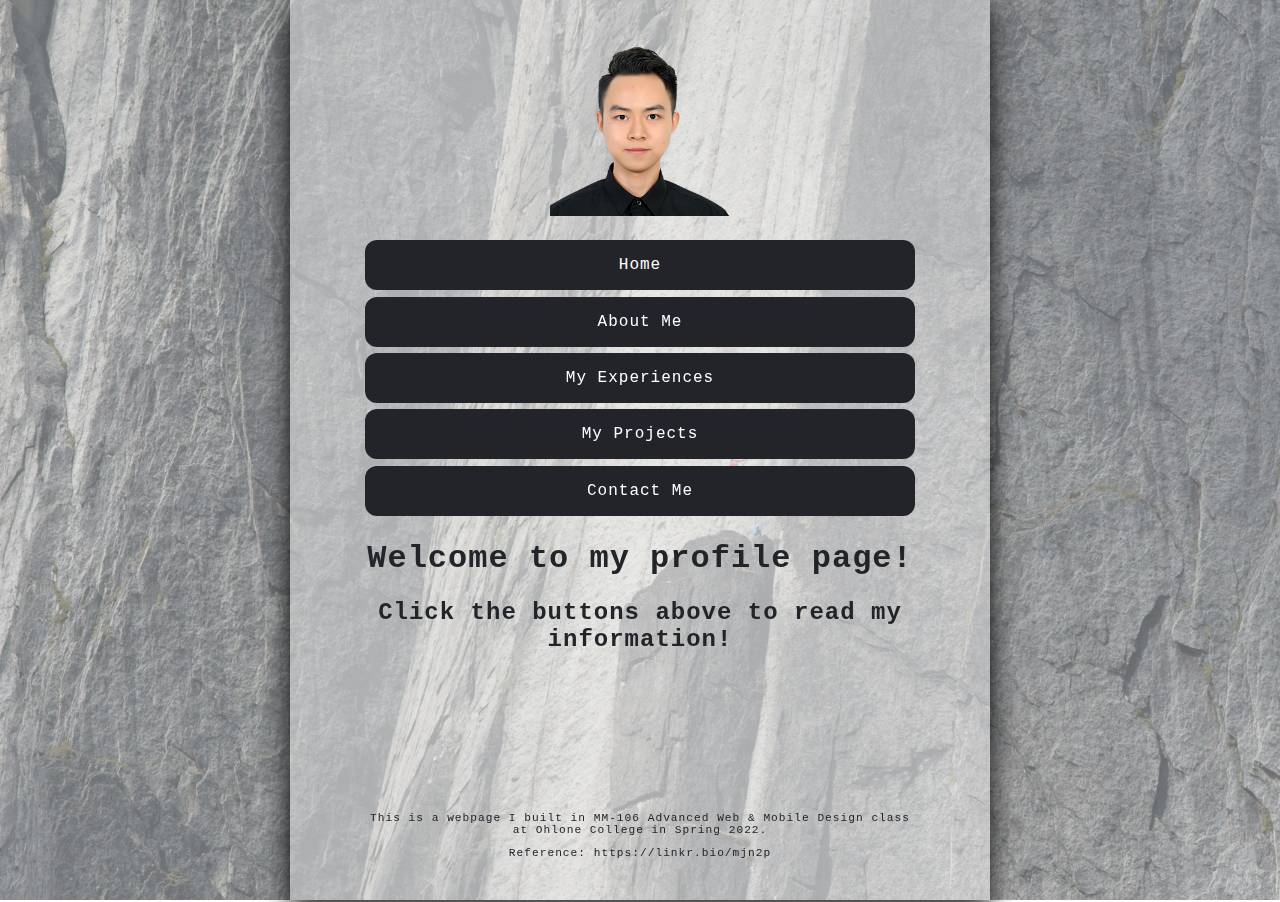
==== index.html @ 90911acf "create 5 pages" ====
<!DOCTYPE html>
<html lang="en">

<head>
    <title>Haoze Chen's Profile</title>
    <meta charset="UTF-8">
    <meta name="viewport" content="width=device-width, initial-scale=1">
    <meta http-equiv="X-UA-Compatible" content="chrome=1">
    <link href="/style.css" rel="stylesheet">
</head>

<body>
    <div class="landing">
        <div class="content-background" style="background-color: rgba(241, 241, 241, 0.479);"></div>
            <div class="content-wrapper">
                <section class="resume">
                    <figure class="avatar">
                        <picture>
                            <source srcset="/images/avatar.png" media="(min-width: 800px)">
                            <source srcset="/images/avatar_small.jpg" media="(min-width: 600px)">
                            <source srcset="/images/avatar_small.jpg" media="(min-width: 400px)">
                            <img width="60%" src="/images/avatar.png" alt="Haoze's Avatar">
                        </picture>
                    </figure>
                    <nav class="navigation">
                        <a target="_self" href="/index.html">Home</a>
                        <a target="_self" href="/html/about.html">About Me</a>
                        <a target="_self" href="/html/experience.html">My Experiences</a>
                        <a target="_self" href="/html/projects.html">My Projects</a>
                        <a target="_self" href="/html/contact.html">Contact Me</a>
                    </nav>
                </section>
                <header class="header">
                    <h1>Welcome to my profile page!</h1>
                    <h2>Click the buttons above to read my information!</h2>
                </header>
                <footer class="footer">
                    <p>This is a webpage I built in MM-106 Advanced Web & Mobile Design class at Ohlone College in Spring 2022.</p>
                    <p>Reference: https://linkr.bio/mjn2p</p>
                </footer>
            </div>
        </div>
</body>

</html>
---- style.css ----
*{
    font-family: 'Courier New', Courier, monospace;
    text-align: center;
}
*, :after, :before {
    box-sizing: border-box;
}
div,article {
    display: block;
}
body::before{
    content: "";
    background-image: url("images/background.jpg");
    opacity: 0.6;
    background-size: cover;
    position:fixed;
    top: 0px;
    right: 0px;
    bottom: 0px;
    left: 0px;
    z-index: -1;
}
body{
    font-size: 1rem;
    margin: 0 auto;
    padding: 0;
    letter-spacing: 1px;
    color: #212529;
    text-align: left;
}
.landing{
    position: absolute;
    top: 0px;
    right: 0px;
    bottom: 0px;
    left: 0px;
    box-sizing: border-box;
}
.content-background{
    position: fixed;
    width: 100vw;
    height: 100vh;
    background-repeat: no-repeat;
    background-size: cover;
    background-position: 50%;
    top: 0;
    left: 50%;
    transform: translateX(-50%);
    max-width: 700px;
    box-shadow: 0 7px 26px 0 rgb(0, 0, 0,1);
}
.landing,.content-wrapper{
    display: flex;
    flex-direction: column;
    position: relative;
    width: 100%;
    max-width: 550px;
    padding: 10px 0 0;
    margin: 0 auto;
}
.content,.content-wrapper{
    width: 100%;
    flex: 1;
}
.content{
    position: relative;
    display: flex;
    justify-content: space-between;
    align-items: center;
    z-index: 0;
    /* min-height: 100vh; */
    /* min-width: calc(100vh - var(--vh-offset, 0px)); */
    box-sizing: border-box;
}
article{
    display: flex;
    flex-direction: column;
    background: rgba(151, 151, 151, 0.4);
    flex:2;
    overflow: hidden;
    border-radius: 12px;
    padding: 20px 10px;
    font-weight: bold;
}
/* .navigation{
    float: left;
    display: block;
    position: fixed;
} */
.navigation{
    display: flex;
    flex-direction: column;
    justify-content: space-between;
    justify-content: space-around;
    align-items: center;
    flex:1;

    overflow: hidden;
}

.navigation a{
    background: rgb(35, 36, 41);
    overflow: hidden;
    border-radius: 12px;
    box-sizing: border-box;
    padding: 20px;
    min-height: 50px;
    display: inline-block;

    font-size: 1rem;
    color: white;
    text-decoration: none;
    padding-left: 1rem;
    padding-right: 1rem;
    padding-top: 1rem;
    padding-bottom: 1rem;
    margin: 0.2rem 0.2rem;

    width: 100%;

}

a:hover{
    opacity: 0.6;
}

.footer{
    padding-top: 8rem;
    padding-bottom: 2rem;
    font-size: 0.7rem;
}
.avatar{
    position: relative;
    display: flex;
    flex-direction: column;
    justify-content: space-around;
    align-items: center;
}

@media screen and (max-width:800px){
    article{
        font-size: 0.8rem;
        letter-spacing: 1px;
        font-weight: bold;
        line-height: 1.5;
    }
    a,header,.navigation{
        font-size: 0.8rem;
    }
}

@media screen and (max-width:600px){
    article{
        font-size: 0.6rem;
        letter-spacing: 1px;
        font-weight: bold;
        line-height: 1.5;
    }
    a,header,.navigation{
        font-size: 0.6rem;
    }
    .navigation{
        flex-flow: column;
    }
}

@media screen and (max-width:400px){

    .navigation,a{
        font-size: 0.4rem;
        flex-flow: column;
        display: flex;
        /* flex:1; */
        flex-direction: column;
    }
    article{
        font-size: 0.4rem;
        letter-spacing: 1px;
        line-height: 1.5;
    }
    a,header,.navigation{
        font-size: 0.4rem;
    }
}
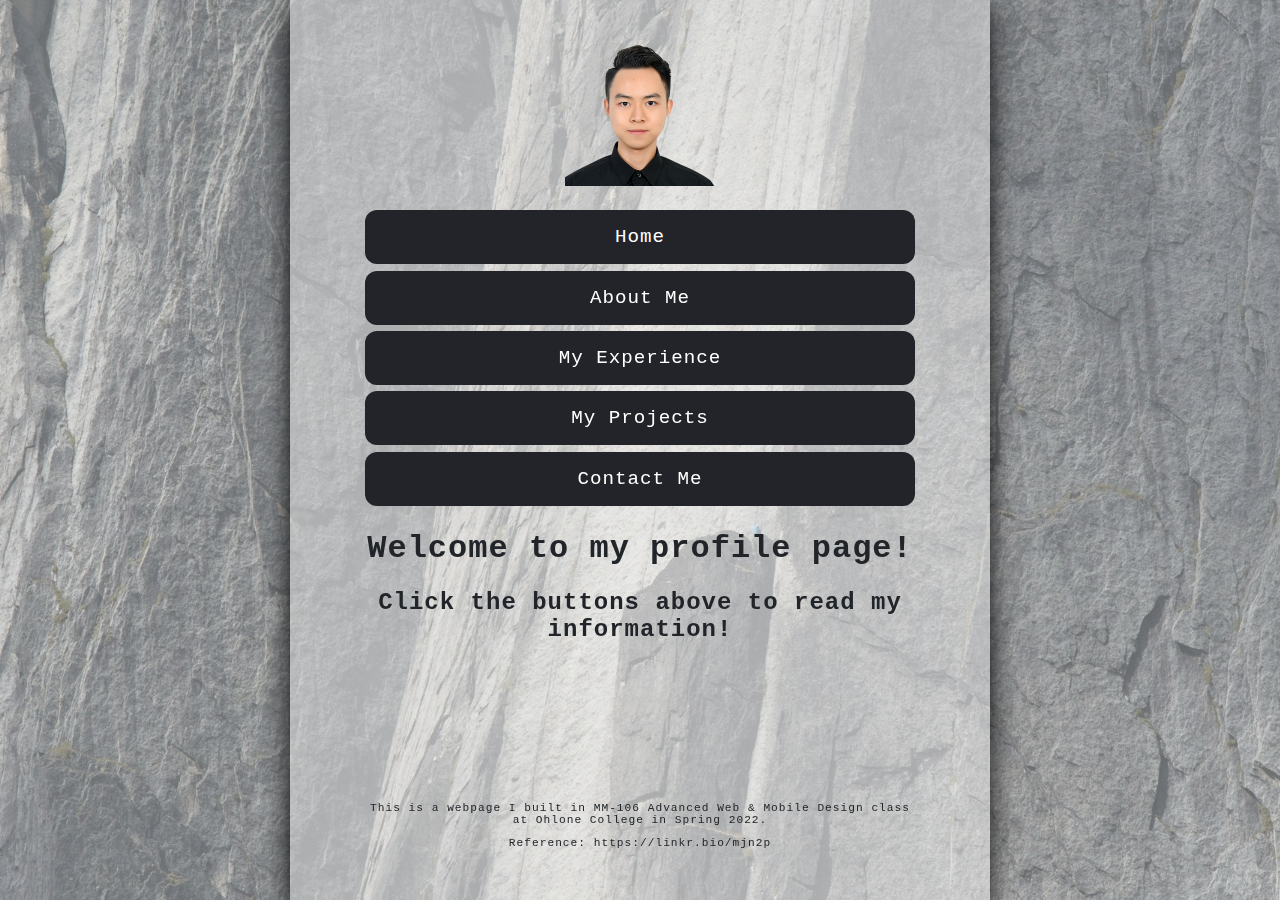
==== commit f958b86f: "finish: media queries, diff. sized pics" ====
--- a/index.html
+++ b/index.html
@@ -16,16 +16,16 @@
                 <section class="resume">
                     <figure class="avatar">
                         <picture>
-                            <source srcset="/images/avatar.png" media="(min-width: 800px)">
-                            <source srcset="/images/avatar_small.jpg" media="(min-width: 600px)">
-                            <source srcset="/images/avatar_small.jpg" media="(min-width: 400px)">
-                            <img width="60%" src="/images/avatar.png" alt="Haoze's Avatar">
+                            <source srcset="/images/avatar.png" media="(min-width: 1000px)">
+                            <source srcset="/images/avatar_800px.png" media="(min-width: 800px)">
+                            <source srcset="/images/avatar_600px.png" media="(min-width: 600px)">
+                            <img width="50%" src="/images/avatar_400px.png" alt="Haoze's Avatar">
                         </picture>
                     </figure>
                     <nav class="navigation">
                         <a target="_self" href="/index.html">Home</a>
                         <a target="_self" href="/html/about.html">About Me</a>
-                        <a target="_self" href="/html/experience.html">My Experiences</a>
+                        <a target="_self" href="/html/experience.html">My Experience</a>
                         <a target="_self" href="/html/projects.html">My Projects</a>
                         <a target="_self" href="/html/contact.html">Contact Me</a>
                     </nav>
--- a/style.css
+++ b/style.css
@@ -69,8 +69,6 @@
     justify-content: space-between;
     align-items: center;
     z-index: 0;
-    /* min-height: 100vh; */
-    /* min-width: calc(100vh - var(--vh-offset, 0px)); */
     box-sizing: border-box;
 }
 article{
@@ -83,11 +81,6 @@
     padding: 20px 10px;
     font-weight: bold;
 }
-/* .navigation{
-    float: left;
-    display: block;
-    position: fixed;
-} */
 .navigation{
     display: flex;
     flex-direction: column;
@@ -95,10 +88,8 @@
     justify-content: space-around;
     align-items: center;
     flex:1;
-
     overflow: hidden;
 }
-
 .navigation a{
     background: rgb(35, 36, 41);
     overflow: hidden;
@@ -108,7 +99,7 @@
     min-height: 50px;
     display: inline-block;
 
-    font-size: 1rem;
+    font-size: 1.2rem;
     color: white;
     text-decoration: none;
     padding-left: 1rem;
@@ -116,15 +107,11 @@
     padding-top: 1rem;
     padding-bottom: 1rem;
     margin: 0.2rem 0.2rem;
-
     width: 100%;
-
-}
-
+}
 a:hover{
     opacity: 0.6;
 }
-
 .footer{
     padding-top: 8rem;
     padding-bottom: 2rem;
@@ -137,49 +124,161 @@
     justify-content: space-around;
     align-items: center;
 }
-
 @media screen and (max-width:800px){
-    article{
-        font-size: 0.8rem;
+    article,.footer{
+        font-size: 0.9rem;
         letter-spacing: 1px;
         font-weight: bold;
         line-height: 1.5;
     }
-    a,header,.navigation{
+    .header,.navigation a{
+        font-size: 1rem;
+    }
+    .navigation a{
+        background: rgb(35, 36, 41);
+        overflow: hidden;
+        border-radius: 12px;
+        box-sizing: border-box;
+        padding: 20px;
+        min-height: 3.5vh;
+        display: inline-block;
+        color: white;
+        text-decoration: none;
+        padding-left: 1rem;
+        padding-right: 1rem;
+        padding-top: 1rem;
+        padding-bottom: 1rem;
+        margin: 0.15rem 0.2rem;
+        width: 100%;
+    }
+    .content-background{
+        position: fixed;
+        width: 90vw;
+        height: 100vh;
+        background-repeat: no-repeat;
+        background-size: cover;
+        background-position: 50%;
+        top: 0;
+        left: 50%;
+        transform: translateX(-50%);
+        max-width: 600px;
+        box-shadow: 0 7px 26px 0 rgb(0, 0, 0,1);
+    }
+    .landing,.content-wrapper{
+        display: flex;
+        flex-direction: column;
+        position: relative;
+        width: 80%;
+        max-width: 550px;
+        padding: 10px 0 0;
+        margin: 0 auto;
+    }
+}
+
+@media screen and (max-width:600px){
+    article,.footer{
         font-size: 0.8rem;
-    }
-}
-
-@media screen and (max-width:600px){
-    article{
-        font-size: 0.6rem;
-        letter-spacing: 1px;
+        letter-spacing: 0.8px;
         font-weight: bold;
-        line-height: 1.5;
-    }
-    a,header,.navigation{
-        font-size: 0.6rem;
-    }
-    .navigation{
-        flex-flow: column;
+        line-height: 1.2;
+    }
+    .header,.navigation a{
+        font-size: 0.9rem;
+    }
+    .navigation a{
+        background: rgb(35, 36, 41);
+        overflow: hidden;
+        border-radius: 12px;
+        box-sizing: border-box;
+        padding: 20px;
+        min-height: 2vh;
+        display: inline-block;
+        color: white;
+        text-decoration: none;
+        padding-left: 1rem;
+        padding-right: 1rem;
+        padding-top: 1rem;
+        padding-bottom: 1rem;
+        margin: 0.2rem 0.2rem;
+        width: 100%;
+    }
+    .content-background{
+        position: fixed;
+        width: 80vw;
+        height: 100vh;
+        background-repeat: no-repeat;
+        background-size: cover;
+        background-position: 50%;
+        top: 0;
+        left: 50%;
+        transform: translateX(-50%);
+        max-width: 500px;
+        box-shadow: 0 7px 26px 0 rgb(0, 0, 0,1);
+    }
+    .landing,.content-wrapper{
+        display: flex;
+        flex-direction: column;
+        position: relative;
+        width: 80%;
+        max-width: 450px;
+        padding: 10px 0 0;
+        margin: 0 auto;
     }
 }
 
 @media screen and (max-width:400px){
-
-    .navigation,a{
-        font-size: 0.4rem;
-        flex-flow: column;
+    article,.footer{
+        font-size: 0.7rem;
+        letter-spacing: 0.8px;
+        line-height: 1;
+    }
+    .header{
+        font-size: 0.8rem;
+        padding: 0;
+        margin: 0;
+    }
+    .navigation a{
+        font-size: 0.8rem;
+        background: rgb(35, 36, 41);
+        overflow: hidden;
+        border-radius: 8px;
+        box-sizing: border-box;
+        padding: 0;
+        min-height: 1vh;
+        display: inline-block;
+        color: white;
+        text-decoration: none;
+        padding-left: 0.4rem;
+        padding-right: 0.4rem;
+        padding-top: 0.4rem;
+        padding-bottom: 0.4rem;
+        margin: 0.1rem 0.1rem;
+        width: 100%;
+    }
+    .content-background{
+        position: fixed;
+        width: 80vw;
+        height: 100vh;
+        background-repeat: no-repeat;
+        background-size: cover;
+        background-position: 50%;
+        top: 0;
+        left: 50%;
+        transform: translateX(-50%);
+        max-width: 500px;
+        box-shadow: 0 7px 26px 0 rgb(0, 0, 0,1);
+    }
+    .landing,.content-wrapper{
         display: flex;
-        /* flex:1; */
         flex-direction: column;
-    }
-    article{
-        font-size: 0.4rem;
-        letter-spacing: 1px;
-        line-height: 1.5;
-    }
-    a,header,.navigation{
-        font-size: 0.4rem;
+        position: relative;
+        width: 80%;
+        max-width: 350px;
+        padding: 0;
+        margin: 0 auto;
+    }
+    picture{
+        padding:0;
+        margin: 0 auto;
     }
 }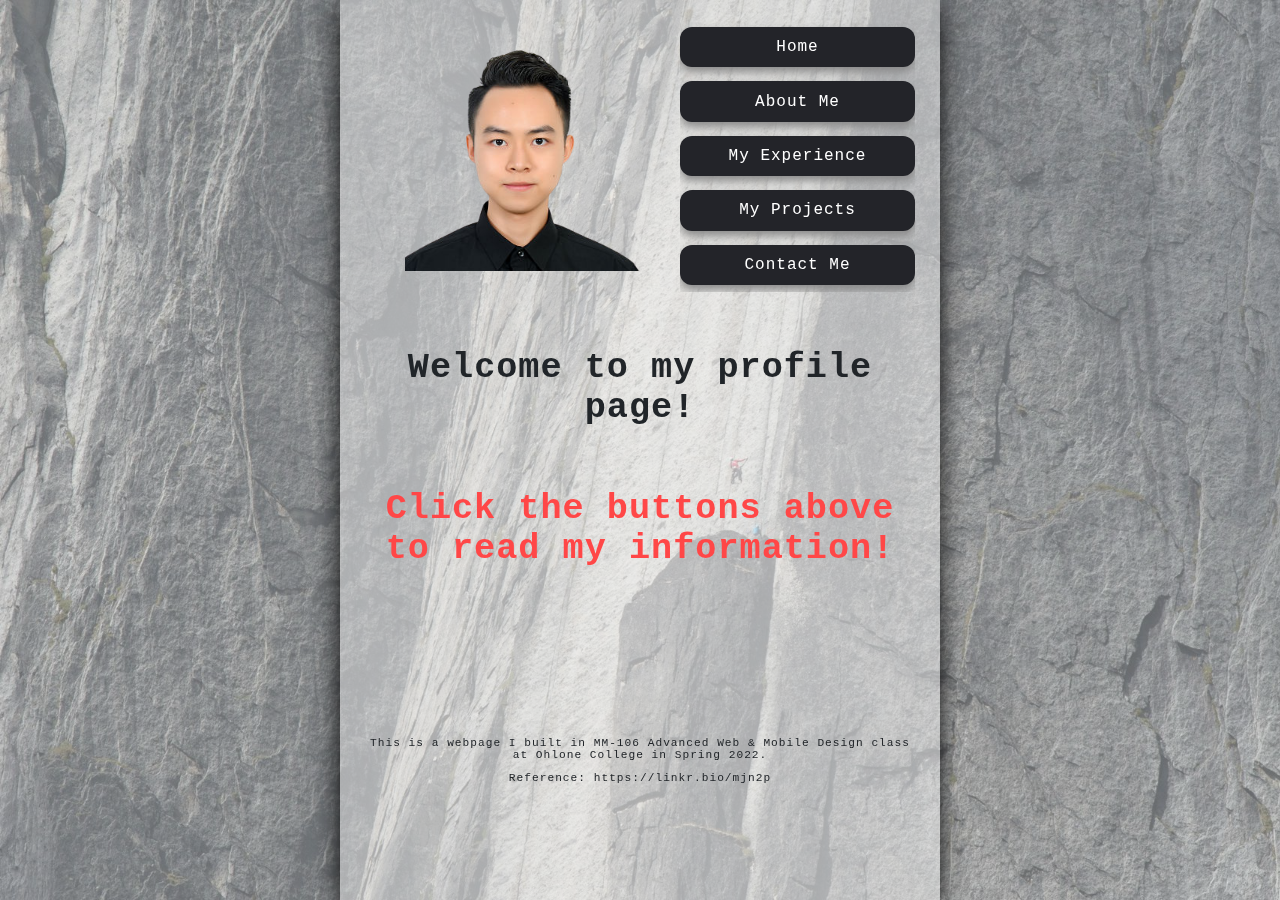
==== commit 4fbba4da: "finish: flex container for avatar and nav bar" ====
--- a/index.html
+++ b/index.html
@@ -13,13 +13,13 @@
     <div class="landing">
         <div class="content-background" style="background-color: rgba(241, 241, 241, 0.479);"></div>
             <div class="content-wrapper">
-                <section class="resume">
+                <section class="flex-container-top">
                     <figure class="avatar">
                         <picture>
                             <source srcset="/images/avatar.png" media="(min-width: 1000px)">
                             <source srcset="/images/avatar_800px.png" media="(min-width: 800px)">
                             <source srcset="/images/avatar_600px.png" media="(min-width: 600px)">
-                            <img width="50%" src="/images/avatar_400px.png" alt="Haoze's Avatar">
+                            <img width="100%" src="/images/avatar_400px.png" alt="Haoze's Avatar">
                         </picture>
                     </figure>
                     <nav class="navigation">
--- a/style.css
+++ b/style.css
@@ -22,12 +22,12 @@
     z-index: -1;
 }
 body{
-    font-size: 1rem;
     margin: 0 auto;
     padding: 0;
     letter-spacing: 1px;
     color: #212529;
     text-align: left;
+    height: 100vh;
 }
 .landing{
     position: absolute;
@@ -38,16 +38,19 @@
     box-sizing: border-box;
 }
 .content-background{
+    display: flex;
     position: fixed;
-    width: 100vw;
+    
+    width: 80vw;
     height: 100vh;
+    max-width: 600px;
+
     background-repeat: no-repeat;
     background-size: cover;
     background-position: 50%;
     top: 0;
     left: 50%;
     transform: translateX(-50%);
-    max-width: 700px;
     box-shadow: 0 7px 26px 0 rgb(0, 0, 0,1);
 }
 .landing,.content-wrapper{
@@ -59,35 +62,26 @@
     padding: 10px 0 0;
     margin: 0 auto;
 }
-.content,.content-wrapper{
+.flex-container-top{
+    display: flex;
+    flex-direction: row;
+    max-width: 800px;
+    margin: 0 auto;
+    padding: 0 auto;
     width: 100%;
-    flex: 1;
-}
-.content{
-    position: relative;
-    display: flex;
-    justify-content: space-between;
-    align-items: center;
-    z-index: 0;
-    box-sizing: border-box;
-}
-article{
-    display: flex;
-    flex-direction: column;
-    background: rgba(151, 151, 151, 0.4);
-    flex:2;
-    overflow: hidden;
-    border-radius: 12px;
-    padding: 20px 10px;
-    font-weight: bold;
+}
+.avatar{
+    flex:1;
+    order: 1;
 }
 .navigation{
     display: flex;
+    flex:1;
+    order:2;
     flex-direction: column;
     justify-content: space-between;
     justify-content: space-around;
     align-items: center;
-    flex:1;
     overflow: hidden;
 }
 .navigation a{
@@ -96,78 +90,59 @@
     border-radius: 12px;
     box-sizing: border-box;
     padding: 20px;
-    min-height: 50px;
     display: inline-block;
 
-    font-size: 1.2rem;
+    font-size: 1rem;
     color: white;
     text-decoration: none;
-    padding-left: 1rem;
-    padding-right: 1rem;
-    padding-top: 1rem;
-    padding-bottom: 1rem;
+    padding: 0.7rem;
     margin: 0.2rem 0.2rem;
     width: 100%;
+    box-shadow: 0 5px 10px 0 rgb(136, 136, 136);
+}
+article{
+    flex-direction: column;
+    background: rgba(151, 151, 151, 0.4);
+    flex:1;
+    overflow: hidden;
+    border-radius: 12px;
+    padding: 20px 10px;
+    font-weight: bold;
 }
 a:hover{
     opacity: 0.6;
 }
+.header > h1, h2{
+    padding-top: 2rem;
+    font-size: 2.2rem;
+}
+.header > h2{
+    color: rgb(255, 71, 71);
+}
 .footer{
     padding-top: 8rem;
-    padding-bottom: 2rem;
+    padding-bottom: 1rem;
     font-size: 0.7rem;
-}
-.avatar{
-    position: relative;
-    display: flex;
-    flex-direction: column;
-    justify-content: space-around;
-    align-items: center;
+    justify-content: end;
 }
 @media screen and (max-width:800px){
     article,.footer{
+        font-size: 0.95rem;
+    }
+    .header > h1, h2{
+        font-size: 2rem;
+        padding-top: 1rem;
+    }
+    .navigation a{
         font-size: 0.9rem;
-        letter-spacing: 1px;
-        font-weight: bold;
-        line-height: 1.5;
-    }
-    .header,.navigation a{
-        font-size: 1rem;
-    }
-    .navigation a{
-        background: rgb(35, 36, 41);
-        overflow: hidden;
-        border-radius: 12px;
-        box-sizing: border-box;
-        padding: 20px;
-        min-height: 3.5vh;
-        display: inline-block;
-        color: white;
-        text-decoration: none;
-        padding-left: 1rem;
-        padding-right: 1rem;
-        padding-top: 1rem;
-        padding-bottom: 1rem;
-        margin: 0.15rem 0.2rem;
-        width: 100%;
+        min-height: 3vh;
     }
     .content-background{
-        position: fixed;
-        width: 90vw;
+        width: 80vw;
         height: 100vh;
-        background-repeat: no-repeat;
-        background-size: cover;
-        background-position: 50%;
-        top: 0;
-        left: 50%;
-        transform: translateX(-50%);
-        max-width: 600px;
-        box-shadow: 0 7px 26px 0 rgb(0, 0, 0,1);
+        max-width: 480px;
     }
     .landing,.content-wrapper{
-        display: flex;
-        flex-direction: column;
-        position: relative;
         width: 80%;
         max-width: 550px;
         padding: 10px 0 0;
@@ -176,49 +151,27 @@
 }
 
 @media screen and (max-width:600px){
+    .flex-container-top{
+        flex-direction: column;
+    }
     article,.footer{
-        font-size: 0.8rem;
-        letter-spacing: 0.8px;
-        font-weight: bold;
-        line-height: 1.2;
-    }
-    .header,.navigation a{
+        font-size: 0.85rem;
+    }
+    .header > h1, h2{
+        font-size: 1.8rem;
+        padding-top: 0.2rem;
+    }
+    .navigation a{
         font-size: 0.9rem;
-    }
-    .navigation a{
-        background: rgb(35, 36, 41);
-        overflow: hidden;
-        border-radius: 12px;
-        box-sizing: border-box;
-        padding: 20px;
-        min-height: 2vh;
-        display: inline-block;
-        color: white;
-        text-decoration: none;
-        padding-left: 1rem;
-        padding-right: 1rem;
-        padding-top: 1rem;
-        padding-bottom: 1rem;
-        margin: 0.2rem 0.2rem;
-        width: 100%;
+        min-height: 1vh;
+        max-height: 5rem;
     }
     .content-background{
-        position: fixed;
         width: 80vw;
         height: 100vh;
-        background-repeat: no-repeat;
-        background-size: cover;
-        background-position: 50%;
-        top: 0;
-        left: 50%;
-        transform: translateX(-50%);
-        max-width: 500px;
-        box-shadow: 0 7px 26px 0 rgb(0, 0, 0,1);
+        max-width: 420px;
     }
     .landing,.content-wrapper{
-        display: flex;
-        flex-direction: column;
-        position: relative;
         width: 80%;
         max-width: 450px;
         padding: 10px 0 0;
@@ -227,58 +180,30 @@
 }
 
 @media screen and (max-width:400px){
+    .flex-container-top{
+        flex-direction: column;
+    }
     article,.footer{
-        font-size: 0.7rem;
-        letter-spacing: 0.8px;
-        line-height: 1;
-    }
-    .header{
-        font-size: 0.8rem;
-        padding: 0;
-        margin: 0;
+        font-size: 0.85rem;
+    }
+    .header > h1, h2{
+        font-size: 1rem;
+        padding-top: 0.1rem;
     }
     .navigation a{
-        font-size: 0.8rem;
-        background: rgb(35, 36, 41);
-        overflow: hidden;
-        border-radius: 8px;
-        box-sizing: border-box;
-        padding: 0;
+        font-size: 0.6rem;
         min-height: 1vh;
-        display: inline-block;
-        color: white;
-        text-decoration: none;
-        padding-left: 0.4rem;
-        padding-right: 0.4rem;
-        padding-top: 0.4rem;
-        padding-bottom: 0.4rem;
-        margin: 0.1rem 0.1rem;
-        width: 100%;
+        max-height: 2rem;
     }
     .content-background{
-        position: fixed;
         width: 80vw;
         height: 100vh;
-        background-repeat: no-repeat;
-        background-size: cover;
-        background-position: 50%;
-        top: 0;
-        left: 50%;
-        transform: translateX(-50%);
-        max-width: 500px;
-        box-shadow: 0 7px 26px 0 rgb(0, 0, 0,1);
+        max-width: 390px;
     }
     .landing,.content-wrapper{
-        display: flex;
-        flex-direction: column;
-        position: relative;
         width: 80%;
         max-width: 350px;
         padding: 0;
         margin: 0 auto;
     }
-    picture{
-        padding:0;
-        margin: 0 auto;
-    }
 }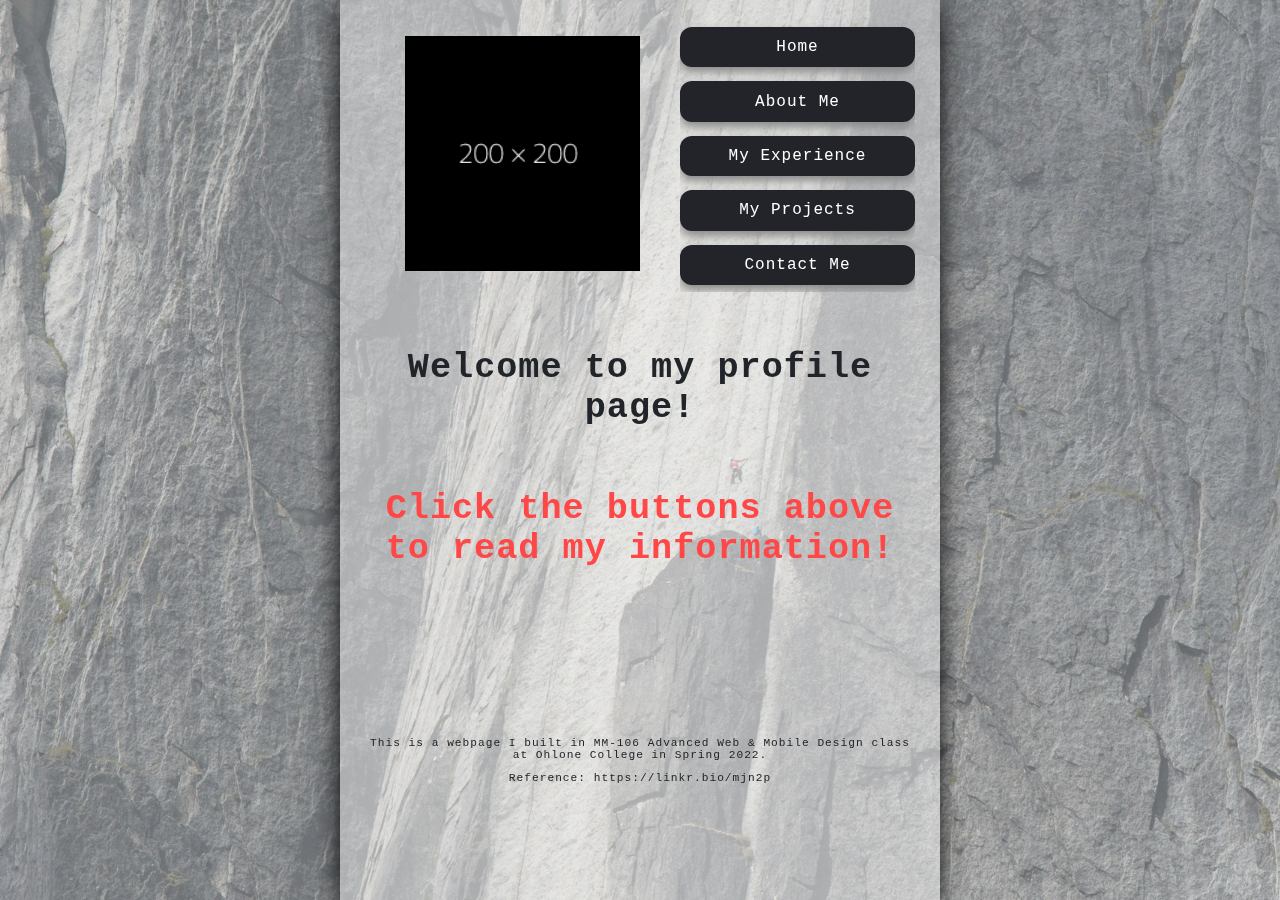
==== commit a3ce252b: "change: avatar.png to dummy.png" ====
--- a/index.html
+++ b/index.html
@@ -16,10 +16,10 @@
                 <section class="flex-container-top">
                     <figure class="avatar">
                         <picture>
-                            <source srcset="/images/avatar.png" media="(min-width: 1000px)">
-                            <source srcset="/images/avatar_800px.png" media="(min-width: 800px)">
-                            <source srcset="/images/avatar_600px.png" media="(min-width: 600px)">
-                            <img width="100%" src="/images/avatar_400px.png" alt="Haoze's Avatar">
+                            <source srcset="/images/dummy.png" media="(min-width: 1000px)">
+                            <source srcset="/images/dummy_800px.png" media="(min-width: 800px)">
+                            <source srcset="/images/dummy_600px.png" media="(min-width: 600px)">
+                            <img width="100%" src="/images/dummy_400px.png" alt="Haoze's Avatar">
                         </picture>
                     </figure>
                     <nav class="navigation">
--- a/style.css
+++ b/style.css
@@ -65,6 +65,8 @@
 .flex-container-top{
     display: flex;
     flex-direction: row;
+    justify-content: end;
+
     max-width: 800px;
     margin: 0 auto;
     padding: 0 auto;
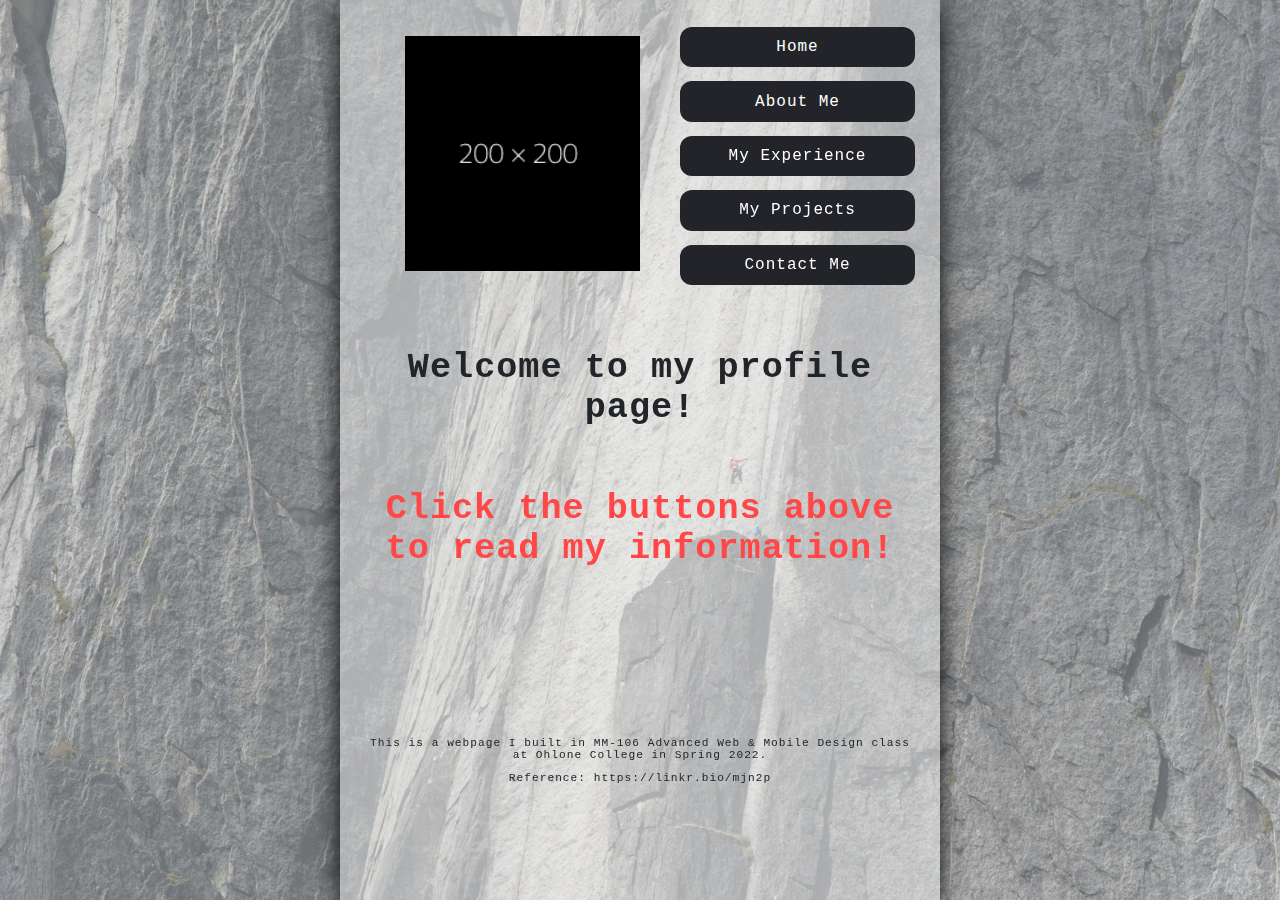
==== commit f65fc463: "change path" ====
--- a/index.html
+++ b/index.html
@@ -6,7 +6,7 @@
     <meta charset="UTF-8">
     <meta name="viewport" content="width=device-width, initial-scale=1">
     <meta http-equiv="X-UA-Compatible" content="chrome=1">
-    <link href="/style.css" rel="stylesheet">
+    <link href="style.css" rel="stylesheet">
 </head>
 
 <body>
--- a/style.css
+++ b/style.css
@@ -75,6 +75,11 @@
 .avatar{
     flex:1;
     order: 1;
+    transition-duration: 1s;
+}
+.avatar:hover{
+    transform: rotate(180deg);
+    transform:
 }
 .navigation{
     display: flex;
@@ -100,11 +105,10 @@
     padding: 0.7rem;
     margin: 0.2rem 0.2rem;
     width: 100%;
-    box-shadow: 0 5px 10px 0 rgb(136, 136, 136);
 }
 article{
     flex-direction: column;
-    background: rgba(151, 151, 151, 0.4);
+    background: rgba(129, 128, 128, 0.5);
     flex:1;
     overflow: hidden;
     border-radius: 12px;
@@ -127,6 +131,41 @@
     font-size: 0.7rem;
     justify-content: end;
 }
+.article-flex{
+    margin:1.5rem;
+}
+.article-grid{
+    display: grid;
+    gap: 1rem;
+    grid-template-columns: repeat(3, 1fr);
+    
+    background: rgba(255, 255, 255, 0.5);
+
+    border-radius: 12px;
+    padding: 20px 10px;
+    font-weight: bold;
+}
+.grid-col-span-2{
+    grid-column: span 2;
+}
+.article:last-child{
+    /* grid-column-start: 3; */
+    /* grid-row-start: 1;
+    grid-row-end: 3; */
+    /* grid-row: 1 / 3; */
+    grid-column: span 3;
+}
+.article:hover,.article-flex:hover{
+    transform: scale(1.1,1.1);
+}
+.article:nth-child(4){
+    grid-column: span 2;
+}
+.article-flex:hover{
+    background-color: rgba(255, 255, 255, 0.5);
+}
+
+
 @media screen and (max-width:800px){
     article,.footer{
         font-size: 0.95rem;
@@ -179,6 +218,18 @@
         padding: 10px 0 0;
         margin: 0 auto;
     }
+    .article-grid{
+        display: flex;
+        flex-direction: column;
+        /* gap: 1.5rem;
+        grid-template-columns: repeat(3, 1fr);
+        
+        background: rgba(255, 255, 255, 0.5);
+    
+        border-radius: 12px;
+        padding: 20px 10px;
+        font-weight: bold; */
+    }
 }
 
 @media screen and (max-width:400px){
@@ -208,4 +259,16 @@
         padding: 0;
         margin: 0 auto;
     }
+    .article-grid{
+        display: flex;
+        flex-direction: column;
+        /* gap: 1.5rem;
+        grid-template-columns: repeat(3, 1fr);
+        
+        background: rgba(255, 255, 255, 0.5);
+    
+        border-radius: 12px;
+        padding: 20px 10px;
+        font-weight: bold; */
+    }
 }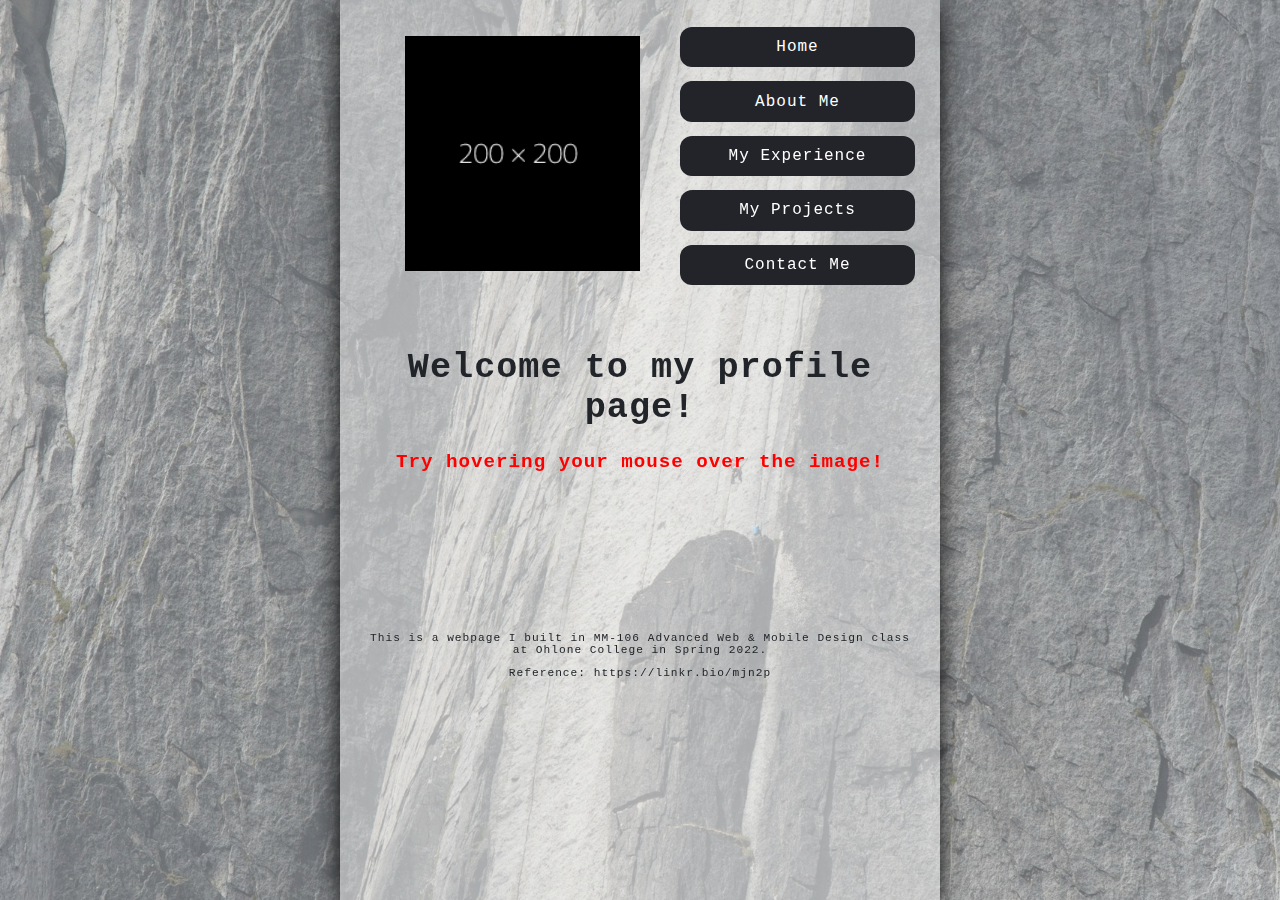
==== commit 6374971e: "add tip text" ====
--- a/index.html
+++ b/index.html
@@ -16,23 +16,23 @@
                 <section class="flex-container-top">
                     <figure class="avatar">
                         <picture>
-                            <source srcset="/images/dummy.png" media="(min-width: 1000px)">
-                            <source srcset="/images/dummy_800px.png" media="(min-width: 800px)">
-                            <source srcset="/images/dummy_600px.png" media="(min-width: 600px)">
-                            <img width="100%" src="/images/dummy_400px.png" alt="Haoze's Avatar">
+                            <source srcset="images/dummy.png" media="(min-width: 1000px)">
+                            <source srcset="images/dummy_800px.png" media="(min-width: 800px)">
+                            <source srcset="images/dummy_600px.png" media="(min-width: 600px)">
+                            <img width="100%" src="images/dummy_400px.png" alt="Haoze's Avatar">
                         </picture>
                     </figure>
                     <nav class="navigation">
-                        <a target="_self" href="/index.html">Home</a>
-                        <a target="_self" href="/html/about.html">About Me</a>
-                        <a target="_self" href="/html/experience.html">My Experience</a>
-                        <a target="_self" href="/html/projects.html">My Projects</a>
-                        <a target="_self" href="/html/contact.html">Contact Me</a>
+                        <a target="_self" href="index.html">Home</a>
+                        <a target="_self" href="about.html">About Me</a>
+                        <a target="_self" href="experience.html">My Experience</a>
+                        <a target="_self" href="projects.html">My Projects</a>
+                        <a target="_self" href="contact.html">Contact Me</a>
                     </nav>
                 </section>
                 <header class="header">
                     <h1>Welcome to my profile page!</h1>
-                    <h2>Click the buttons above to read my information!</h2>
+                    <p style="font-size: 1.2rem;font-weight: bolder; color: rgb(255, 0, 0)"> Try hovering your mouse over the image!</p>
                 </header>
                 <footer class="footer">
                     <p>This is a webpage I built in MM-106 Advanced Web & Mobile Design class at Ohlone College in Spring 2022.</p>
--- a/style.css
+++ b/style.css
@@ -79,7 +79,6 @@
 }
 .avatar:hover{
     transform: rotate(180deg);
-    transform:
 }
 .navigation{
     display: flex;
